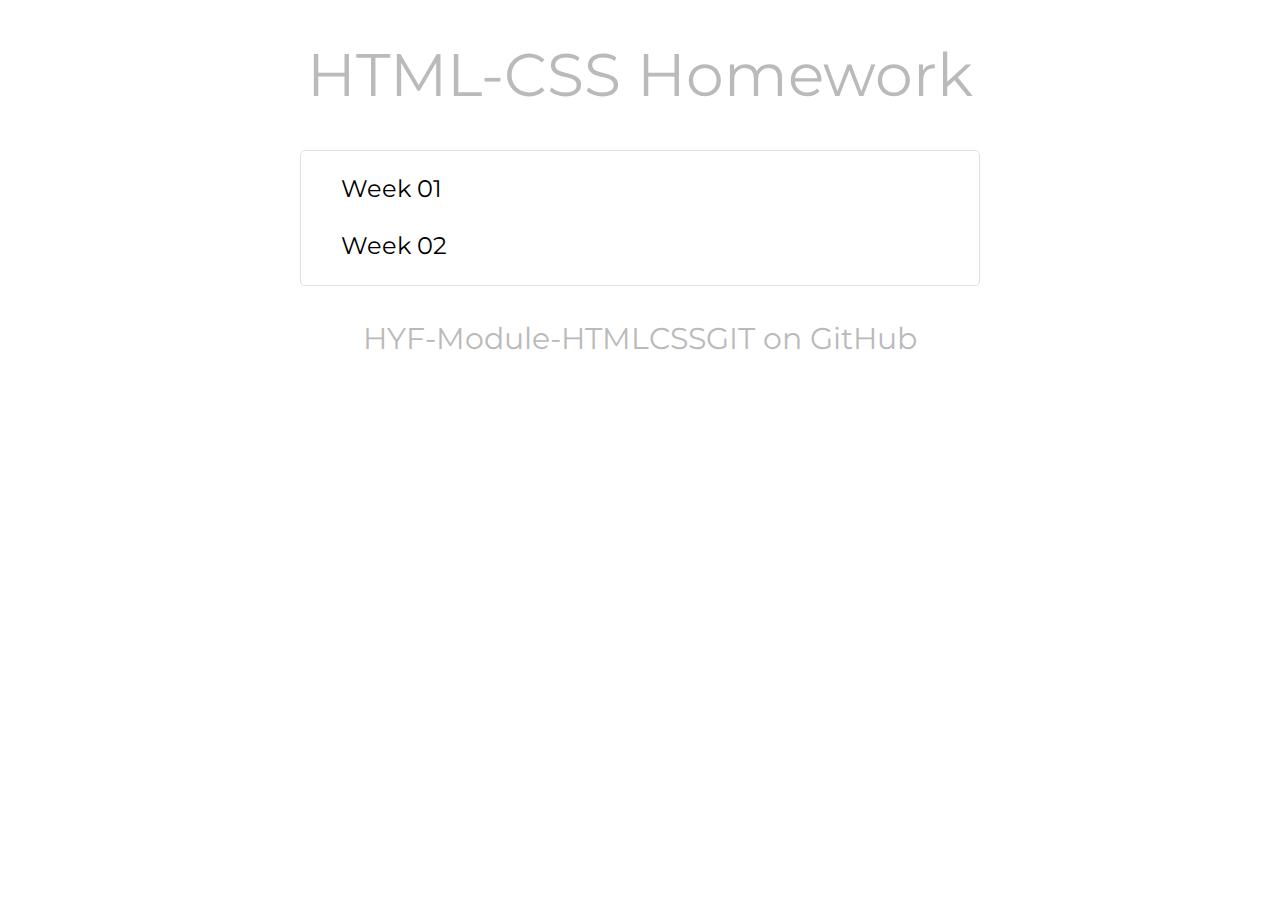
==== index.html @ 88a512f1 "last job for week02" ====
<!DOCTYPE html>
<html lang="en">
  <head>
    <meta charset="UTF-8" />
    <meta name="viewport" content="width=device-width, initial-scale=1.0" />
    <link rel="stylesheet" href="index_style.css" />
    <title>Mahmood's Homework</title>
  </head>
  <body>
    <header>HTML-CSS Homework</header>
    <main>
      <ul>
        <li>
          <a href="week1/index.html">Week 01</a>
        </li>
        <li>
          <a href="week2/index.html">Week 02</a>
        </li>
      </ul>
    </main>
    <footer>
      <a href="https://github.com/mahmood-ghaem/HYF-Module-HTMLCSSGIT"
        >HYF-Module-HTMLCSSGIT on GitHub</a
      >
    </footer>
  </body>
</html>
---- index_style.css ----
@import url('https://fonts.googleapis.com/css2?family=Montserrat&family=Open+Sans&family=Roboto&display=swap');

* {
  box-sizing: border-box; /* https://www.w3schools.com/css/css3_box-sizing.asp */
}

body {
  font-size: 17px;
  line-height: 1.5;
  color: #1c1f29;
  font-family: 'Montserrat', 'Open Sans', 'Roboto';
  /*font-weight: normal;*/
  margin: 0;
}

header {
  font-size: 60px;
  color: #bababa;
  text-align: center;
  margin: 30px 0px;
}
main {
  margin: 0 auto;
  width: 680px;
  border: 1px solid rgb(224, 224, 224);
  border-radius: 5px;
}
main a {
  font-size: 1.5rem;
  line-height: 1.54;
  text-decoration: none;
  transition: color 0.2s;
  color: black;
}
main a:hover {
  text-decoration: none;
  color: #31c77f;
}
footer {
  font-size: 30px;
  color: #bababa;
  text-align: center;
  margin: 30px 0px;
}
footer a {
  text-decoration: none;
  color: #bababa;
}
footer a:hover {
  color: #31c77f;
}
ul {
  list-style: none;
}
ul li {
  margin: 20px 0px;
}
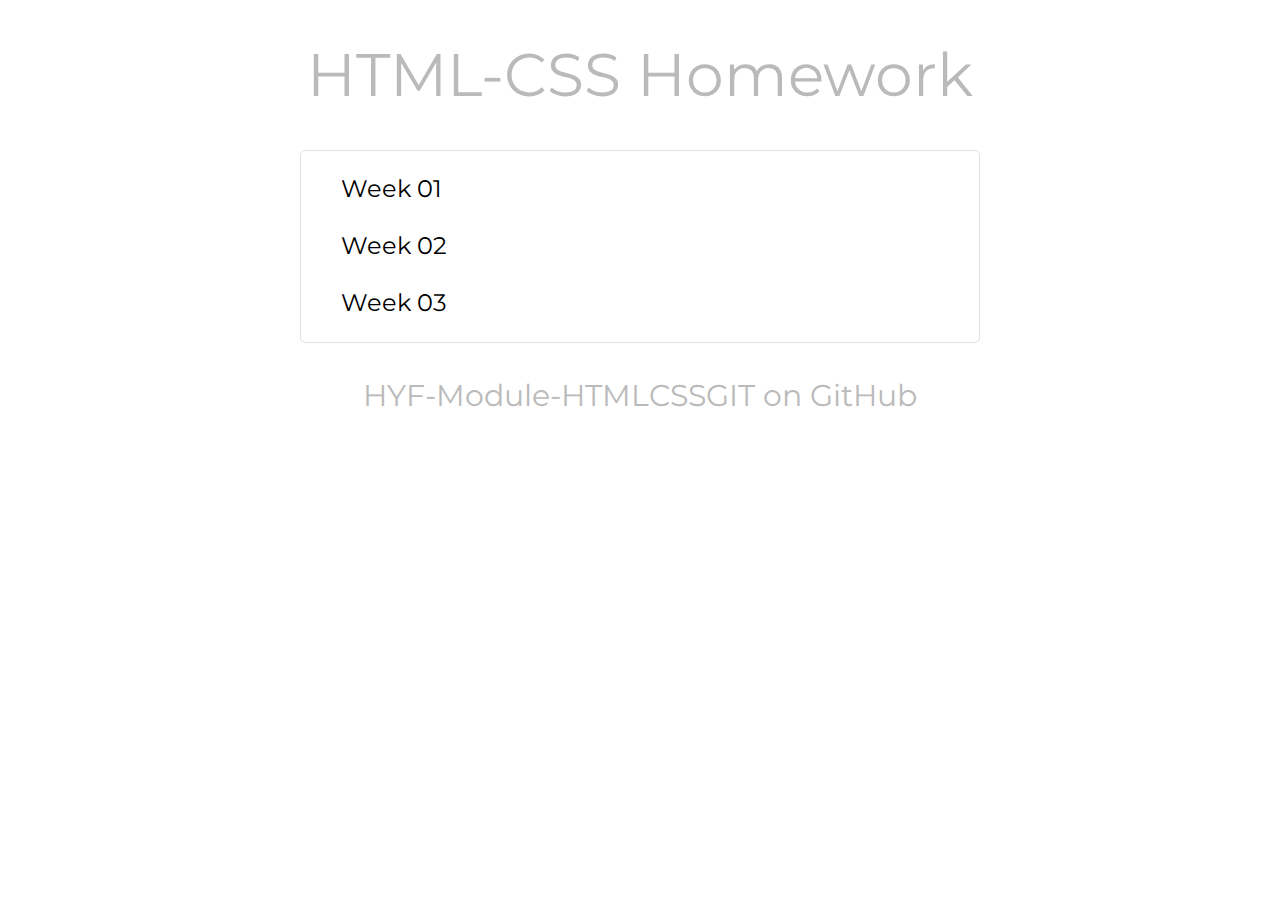
==== commit fd317fec: "edit index pages of each weeks and readme.md" ====
--- a/index.html
+++ b/index.html
@@ -16,6 +16,9 @@
         <li>
           <a href="week2/index.html">Week 02</a>
         </li>
+        <li>
+          <a href="week3/index.html">Week 03</a>
+        </li>
       </ul>
     </main>
     <footer>
